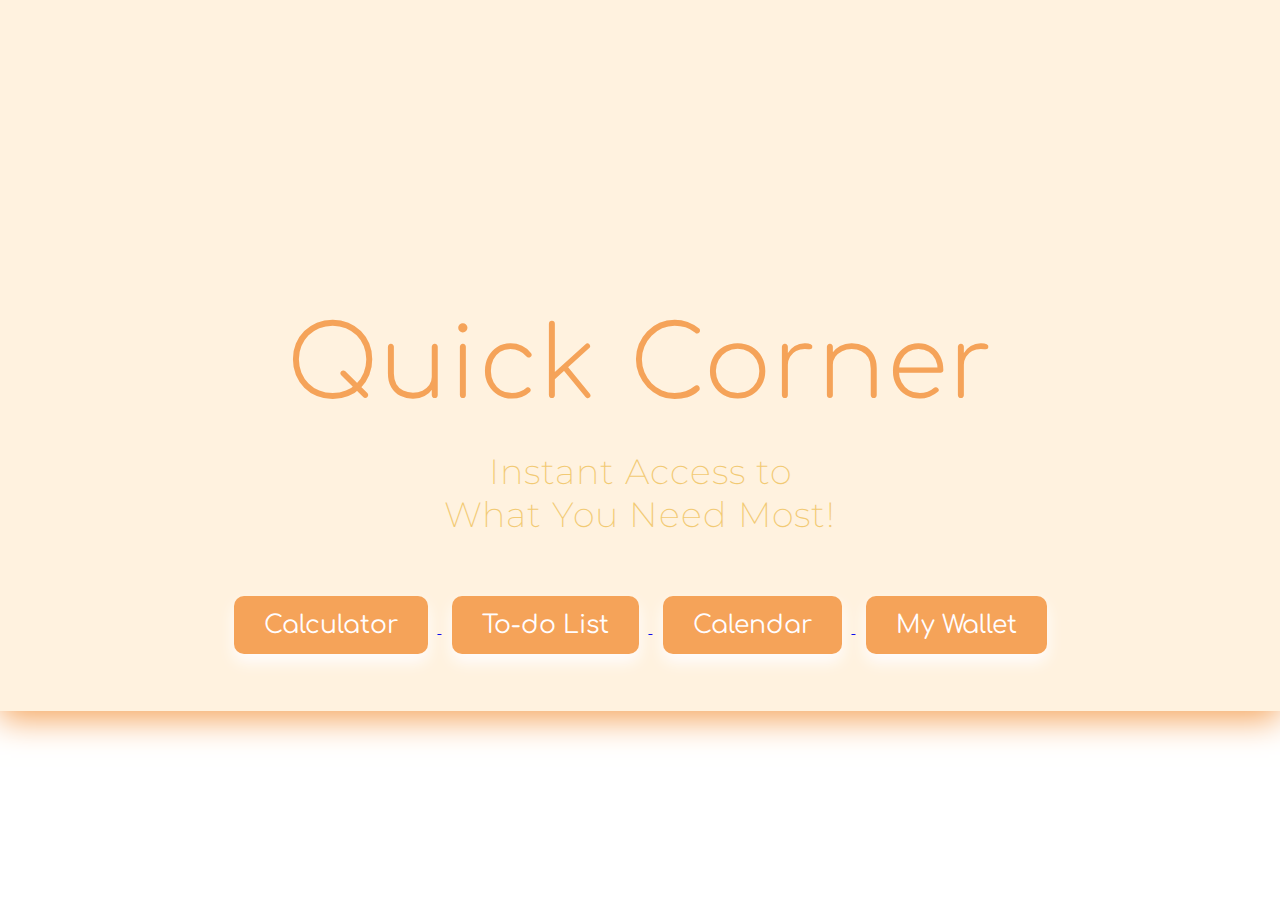
==== index.html @ 38c44b9c "Changed the front page" ====
<html>
    <head>
        <title>Quick Corner</title>
        <link rel="stylesheet" href="style.css">
    </head>
    <body>
        <div class="container">
           <marquee behavior="scroll" direction="left"><img src="/QC logo.png" alt="Quick Corner Logo"></marquee> 
            <h1>Quick Corner</h1>
            <h2 >Instant Access to <br> What You Need Most!</h2>

            <div class="buttons">
                <a href="calculator.html">
                    <button class="button1">Calculator</button>
                </a>
                <a href="todo.html">
                    <button class="button1">To-do List</button>
                </a>
                <a href="calendar.html">
                    <button class="button1">Calendar</button>
                </a>
                <a href="#">
                    <button class="button1">My Wallet</button>
                </a>
            </div>
        </div>
    </body>
</html>
---- style.css ----
@import url('https://fonts.googleapis.com/css2?family=Baumans&display=swap');
@import url('https://fonts.googleapis.com/css2?family=Montserrat:ital,wght@0,100..900;1,100..900&display=swap');
@import url('https://fonts.googleapis.com/css2?family=Comfortaa:wght@300..700&display=swap');

body {
    background-size: cover;
    background-position: center;
    font-family: "Montserrat";
    margin: 0;
    padding: 0;
    display: flex;
    justify-content: center;
    align-items: center;
    height: 100vh;
    width: 100vw;
    color: #fffdff;
}
.container {
    margin-bottom: 198.2px;
    text-align: center;
    padding: 0px;
    border-radius: 0px;
    box-shadow: 0 8px 32px #f5a359;
    width: 100vw;
    height: 80vh;
    background-color: #fff2df;
}
img {
    width: 50vw; 
    height: 35vh;
    object-fit: contain;
    margin-bottom: 40px;
    animation: fadeInRotate 2s ease-out forwards; 
    margin-bottom: 5px;
}
h1 {
    color: #f5a359;
    font-family: "Comfortaa";
    font-weight: 300;
    font-size: 99px;
    margin: 0;
    animation: fadeInSlideDown 2s ease-out forwards;
    letter-spacing: 2px;
}
h2 {
    color: #f2ca74;
    font-family: "Montserrat";
    font-size: 35px;
    font-weight: 200;
    margin-bottom: 50px;
    animation: fadeIn 3s ease-out forwards;
    letter-spacing: 1px;
}

.buttons {
    margin-top: 20px;
}

.button1 {
    color: #fffdff;
    font-family: "Comfortaa";
    font-size: 25px;
    font-weight: 400;
    border-radius: 10px;
    padding: 15px 30px;
    margin: 10px;
    background-color: #f5a359;
    border: none;
    transition: all 0.4s ease;
    box-shadow: 0 8px 16px #fffdff; 
}

.button1:hover {
    background-color: #f2ca74;
    transform: scale(1.1);
    box-shadow: 0 12px 24px #fffdff;
    transition: all 0.3s ease;
}

@keyframes fadeInSlideDown {
    0% {
        opacity: 0;
        transform: translateY(-50px);
    }
    100% {
        opacity: 1;
        transform: translateY(0);
    }
}

@keyframes fadeIn {
    0% {
        opacity: 0;
    }
    100% {
        opacity: 1;
    }
}

@keyframes fadeInRotate {
    0% {
        opacity: 0;
        transform: rotate(-360deg);
    }
    100% {
        opacity: 1;
        transform: rotate(0deg);
    }
}

@media (max-width: 768px) {
    h1 {
        font-size: 60px;
    }
    h2 {
        font-size: 30px;
    }
    .button1 {
        font-size: 20px;
        padding: 10px 20px;
    }
}
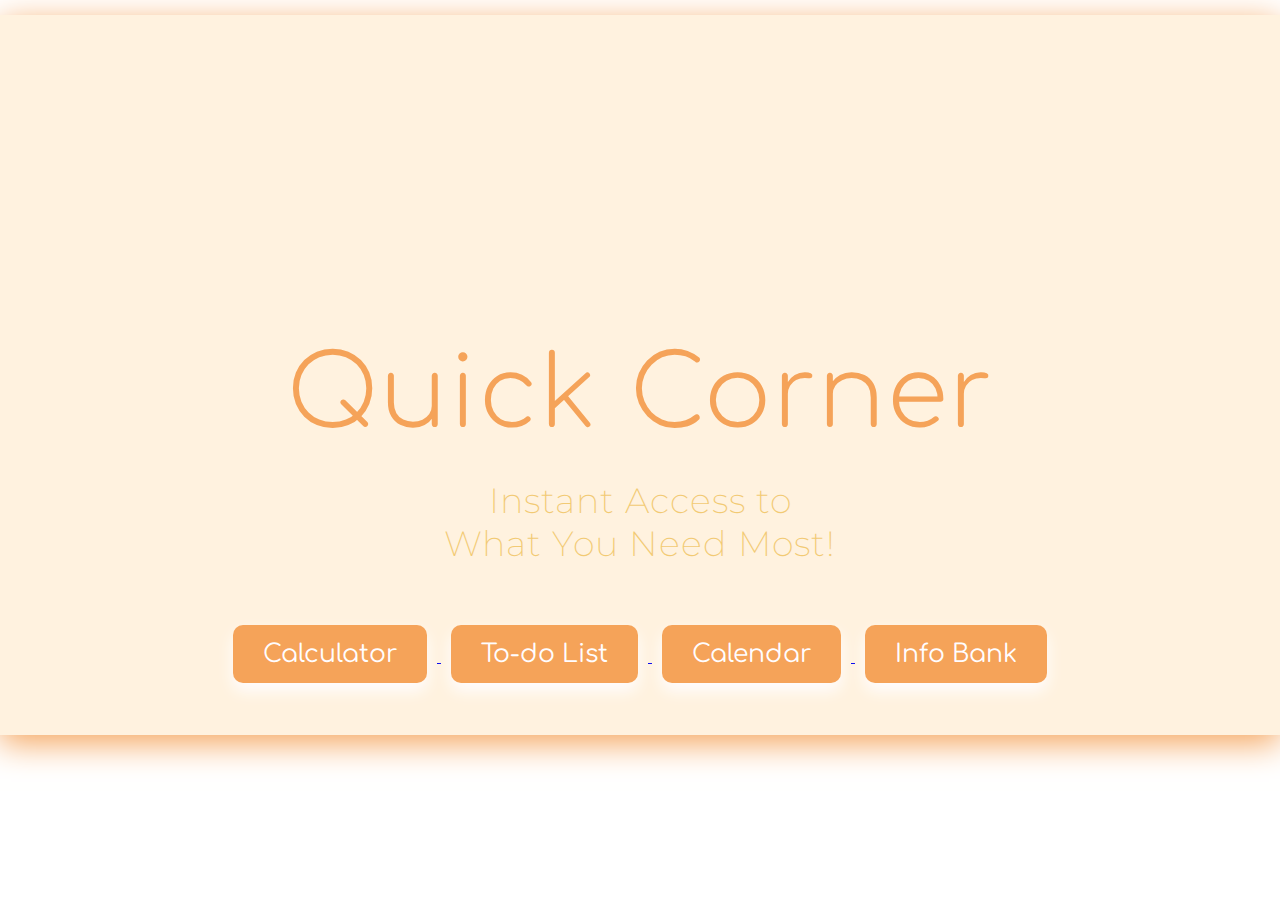
==== commit b8051b24: "Changed  my wallet name to info bank and  hyperlinked the html file" ====
--- a/index.html
+++ b/index.html
@@ -19,8 +19,8 @@
                 <a href="calendar.html">
                     <button class="button1">Calendar</button>
                 </a>
-                <a href="#">
-                    <button class="button1">My Wallet</button>
+                <a href="Important_docs.html">
+                    <button class="button1">Info Bank</button>
                 </a>
             </div>
         </div>
--- a/style.css
+++ b/style.css
@@ -16,7 +16,7 @@
     color: #fffdff;
 }
 .container {
-    margin-bottom: 198.2px;
+    margin-bottom: 150px;
     text-align: center;
     padding: 0px;
     border-radius: 0px;
@@ -29,9 +29,8 @@
     width: 50vw; 
     height: 35vh;
     object-fit: contain;
-    margin-bottom: 40px;
+    margin-bottom: 10px;
     animation: fadeInRotate 2s ease-out forwards; 
-    margin-bottom: 5px;
 }
 h1 {
     color: #f5a359;
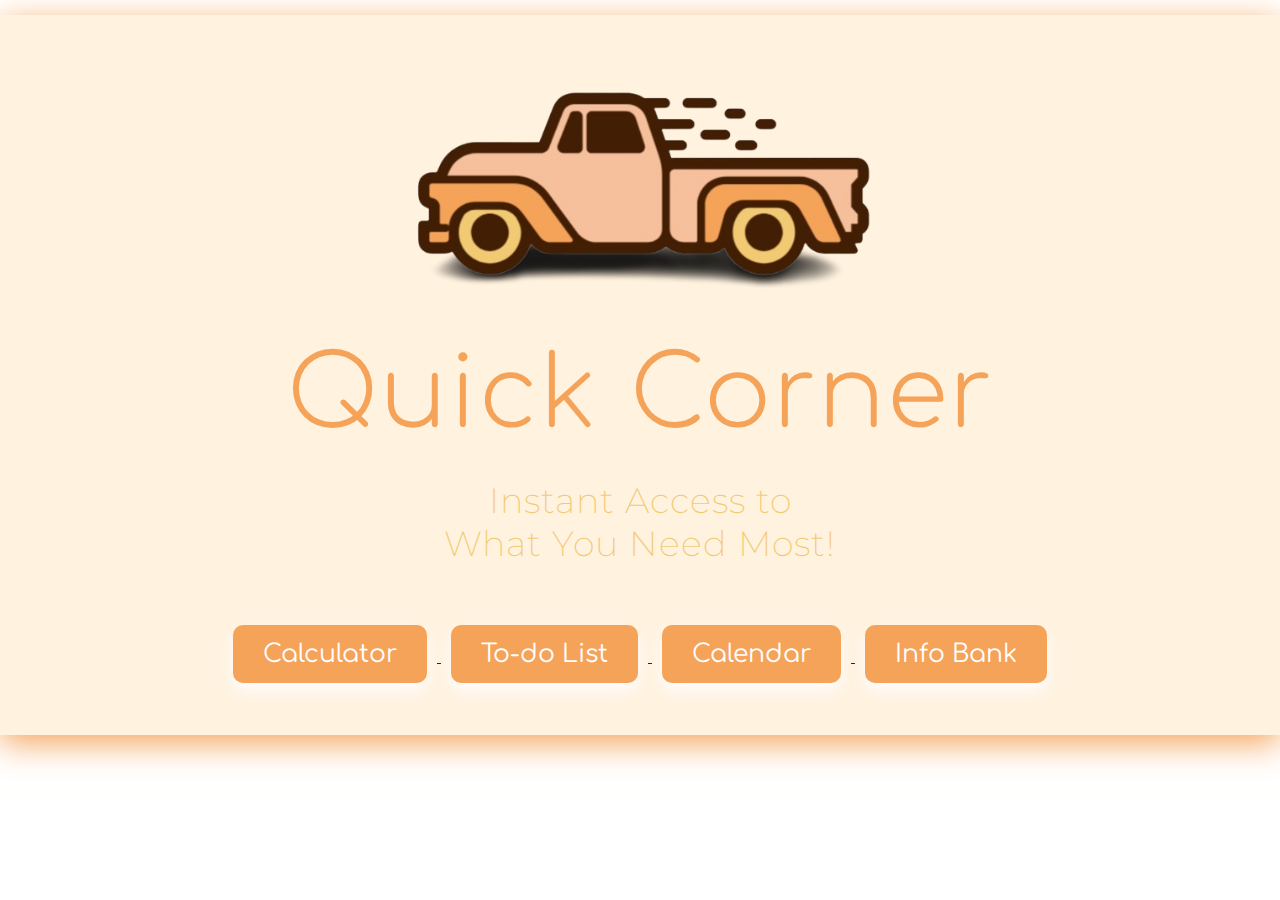
==== commit 01dead94: "Removed marquee tag for testing" ====
--- a/index.html
+++ b/index.html
@@ -5,7 +5,7 @@
     </head>
     <body>
         <div class="container">
-           <marquee behavior="scroll" direction="left"><img src="/QC logo.png" alt="Quick Corner Logo"></marquee> 
+        <img src="/Images/QC logo.png" alt="Quick Corner Logo">
             <h1>Quick Corner</h1>
             <h2 >Instant Access to <br> What You Need Most!</h2>
 
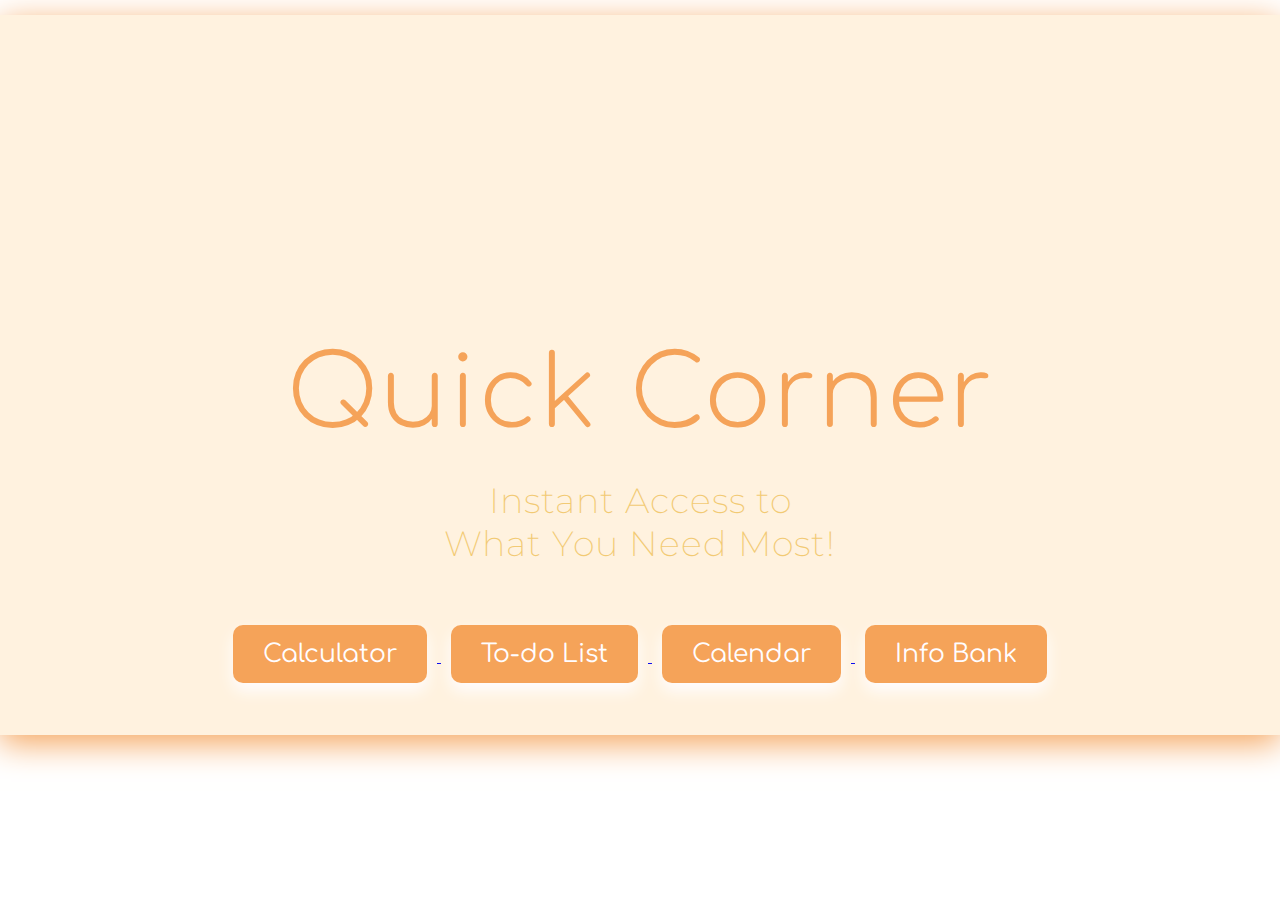
==== commit f4daaf48: "Implemented marquee tag for logo image" ====
--- a/index.html
+++ b/index.html
@@ -5,8 +5,8 @@
     </head>
     <body>
         <div class="container">
-        <img src="/Images/QC logo.png" alt="Quick Corner Logo">
-            <h1>Quick Corner</h1>
+       <marquee behavior="" direction="left"><img src="https://saanvi-mj.github.io/Quick-Corner/Images/QC logo.png" alt=""></marquee>            
+             <h1>Quick Corner</h1>
             <h2 >Instant Access to <br> What You Need Most!</h2>
 
             <div class="buttons">
